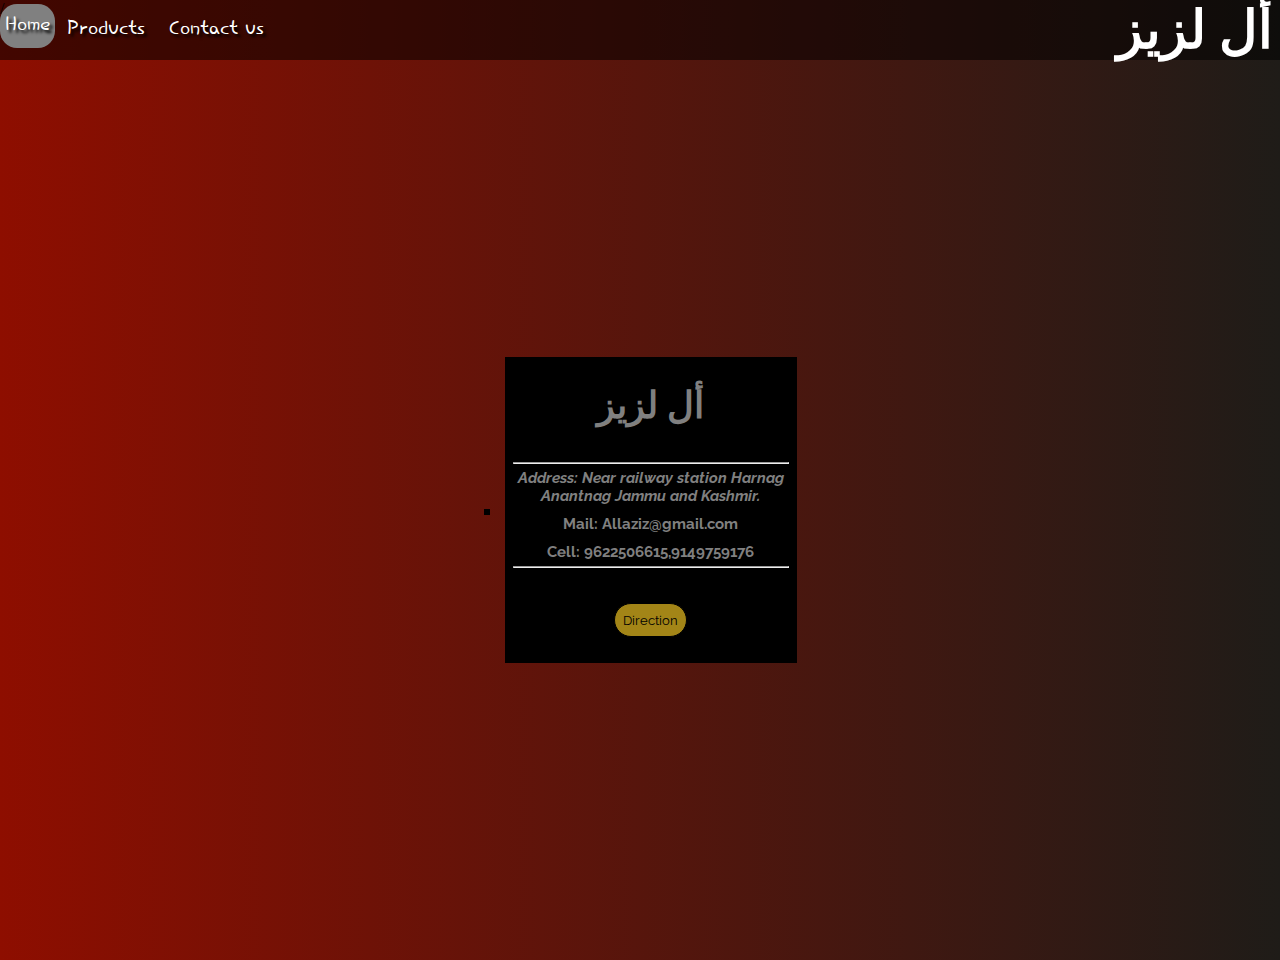
==== contact.html @ e4c8b7e9 "Add files via upload" ====
<!DOCTYPE html>
<html lang="en">

<head>
    <meta charset="UTF-8">
    <meta http-equiv="X-UA-Compatible" content="IE=edge">
    <meta name="viewport" content="width=device-width, initial-scale=1.0">
    <title>Al Laziz</title>
    <link rel="stylesheet" href="/contact.css">
    <link rel="stylesheet" media="screen and (max-width: 752px)" href="/a/phonecon.css">
    <link rel="stylesheet" media="screen and (max-width: 484px)" href="/a/phone2.css">
    <link rel="stylesheet" media="screen and (max-width: 372px)" href="/a/phone3.css">
    <style>
        @import url('https://fonts.googleapis.com/css2?family=Alegreya:ital,wght@1,800&family=BhuTuka+Expanded+One&family=Cormorant:wght@300&family=Hi+Melody&family=Indie+Flower&family=Raleway:wght@100;400&family=Ubuntu+Mono&display=swap');
    </style>
    /
</head>

<body>
    <nav id="navbar">

        <ul>
            <li class="list"><a href="/a/index.html">Home</a></li>
            <li class="list"><a href="/a/index.html#goto">Products</a></li>
            <!-- <li class="list"><a href="">About</a></li> -->
            <li class="list"><a href="/a/contact.html">Contact us</a></li>
        </ul>

        <div id="logo">
            <h1>أل لزيز</h1>
        </div>
    </nav>
    <!-- home----------- -->
    <section id="contact">
        <div class="img">
            <a href="https://www.google.com/maps/place/33%C2%B044'18.8%22N+75%C2%B006'30.5%22E/@33.7385556,75.1062835,17z/data=!3m1!4b1!4m5!3m4!1s0x0:0xd4126c415381c00d!8m2!3d33.7385478!4d75.1084723
        "><img src="/a/mapf.png" alt=""></a>
        </div>
        <div class="info">
            <div class="title">
                <h1>أل لزيز</h1>
            </div>
            <div class="adnum">
                <hr>
                <address>
                    <h3>Address: Near railway station Harnag <br> Anantnag Jammu and Kashmir.
                </address>
                <h3>Mail: Allaziz@gmail.com</h3>
                <h3>Cell: 9622506615,9149759176</h3>
                <hr>
            </div>
            <div class="direction">
                <button class="btn"><a
                        href="https://www.google.com/maps/place/33%C2%B044'18.8%22N+75%C2%B006'30.5%22E/@33.7385556,75.1062835,17z/data=!3m1!4b1!4m5!3m4!1s0x0:0xd4126c415381c00d!8m2!3d33.7385478!4d75.1084723">Direction</a></button>
            </div>
        </div>
    </section>
</body>

</html>
---- contact.css ----
*{
    margin:0px;
    padding: 0px;
}

body
{
    background: #8E0E00;  /* fallback for old browsers */
    background: -webkit-linear-gradient(to left, #1F1C18, #8E0E00);  /* Chrome 10-25, Safari 5.1-6 */
    background: linear-gradient(to left, #1F1C18, #8E0E00); /* W3C, IE 10+/ Edge, Firefox 16+, Chrome 26+, Opera 12+, Safari 7+ */
    
}

#navbar::before
{
    content: "";
    z-index: -1;
    background-color: black;
    width: 100%;
    height: 100%;
    position: absolute;
    opacity: 0.53;    
}

#navbar
{
    margin-top: -19px;
    position: relative;
    display: flex;
    align-items: center;
    justify-content: space-between;
}


#logo h1
{
    color: white;
    font-size: 3.3rem;    
    padding-right: 7px;
}

#navbar ul
{
    list-style: none;
    display: flex; 
}

#navbar li a
{
    color: white;
    font-size: 1.7rem;
    display: block;font-family: 'Hi Melody', cursive;
    text-decoration: none;
    padding: 12px;
    text-shadow: black 3px 3px 3px;
 }

#navbar li a:hover
{
    display: block;
    text-decoration: none;
    padding: 5px;
    margin-top: 3px;
    background-color: gray;
    border-radius: 17px;
}



#contact
{
    width: 100%;
    height: 100vh;
    display: flex;
    align-items: center;
    justify-content: center;
}

.img img
{
    height: 301px;
    border: 3px solid black;
}

.info
{
    
    padding: 6px;
    text-align: center;
    background: black;
    color: grey;
    margin-left: 15px;
    display: flex;
    flex-direction: column;
    align-items: center;
    justify-content: space-around;
    border:2px solid black;
    height: 290px;
    font-family: 'Raleway', sans-serif;
    font-size: 13px;
}

.info h1
{
   font-size: 2.3rem;
}

.adnum h3
{
    padding: 5px;
}

.btn
{
    background:	rgb(163, 133, 23);
    border: 1px solid black;
    padding: 8px;
    border-radius: 17px;
}
.btn a
{
    text-decoration: none;
    color: black;
    font-family: 'Raleway', sans-serif;
    
}
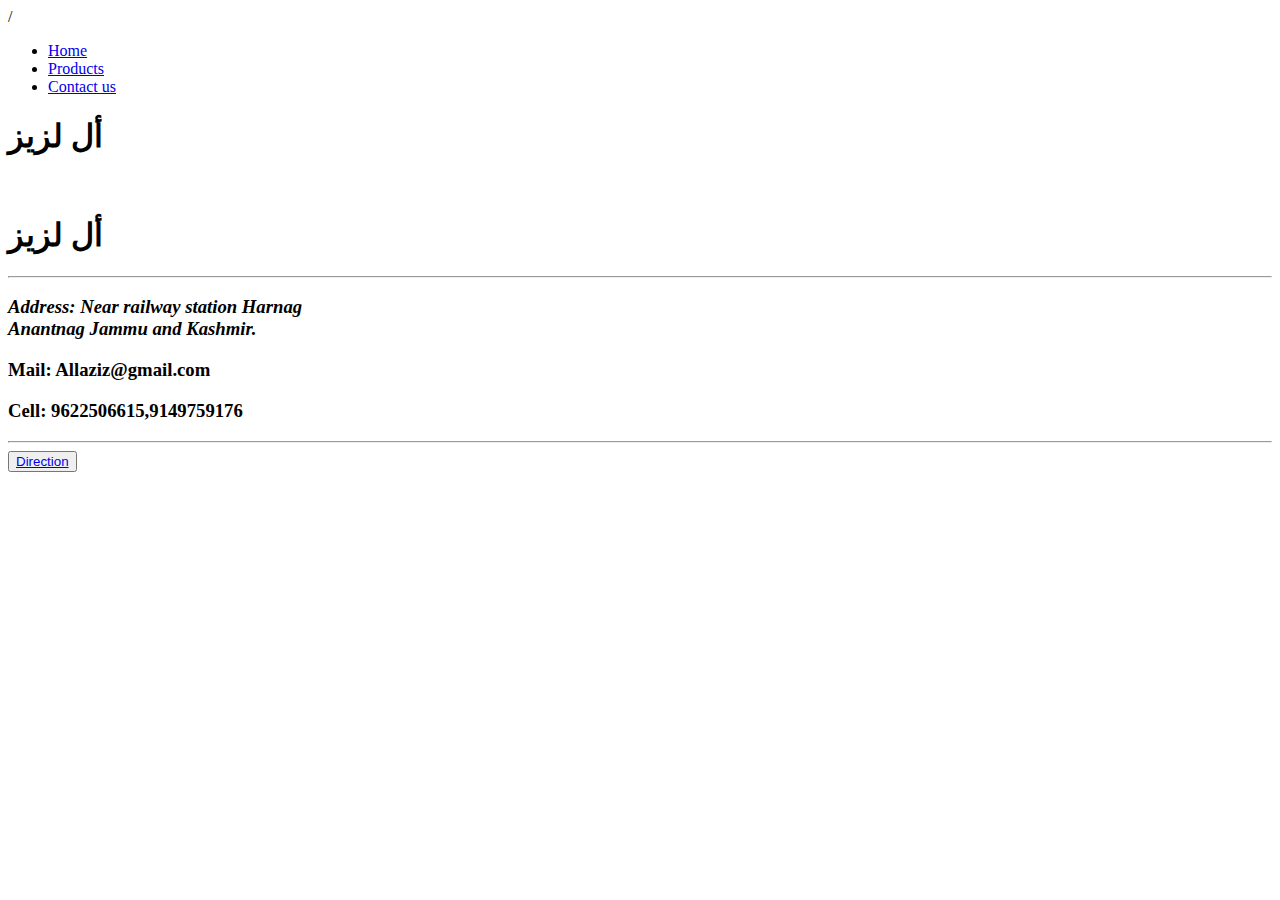
==== commit 7a6ff702: "Update contact.html" ====
--- a/contact.html
+++ b/contact.html
@@ -6,7 +6,7 @@
     <meta http-equiv="X-UA-Compatible" content="IE=edge">
     <meta name="viewport" content="width=device-width, initial-scale=1.0">
     <title>Al Laziz</title>
-    <link rel="stylesheet" href="/contact.css">
+    <link rel="stylesheet" href="/a/contact.css">
     <link rel="stylesheet" media="screen and (max-width: 752px)" href="/a/phonecon.css">
     <link rel="stylesheet" media="screen and (max-width: 484px)" href="/a/phone2.css">
     <link rel="stylesheet" media="screen and (max-width: 372px)" href="/a/phone3.css">
@@ -57,4 +57,4 @@
     </section>
 </body>
 
-</html>+</html>
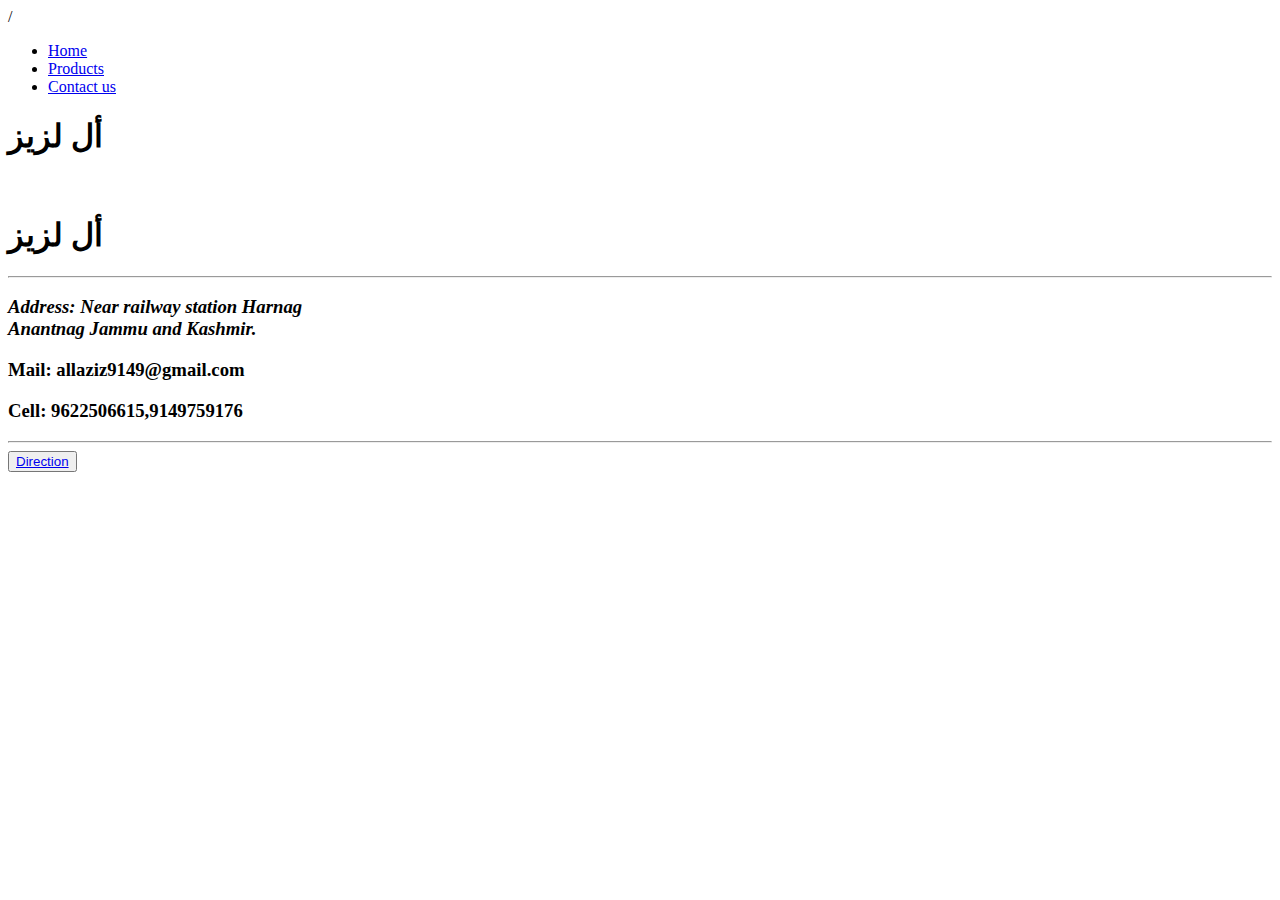
==== commit 0ef350fa: "Update contact.html" ====
--- a/contact.html
+++ b/contact.html
@@ -45,7 +45,7 @@
                 <address>
                     <h3>Address: Near railway station Harnag <br> Anantnag Jammu and Kashmir.
                 </address>
-                <h3>Mail: Allaziz@gmail.com</h3>
+                <h3>Mail: allaziz9149@gmail.com</h3>
                 <h3>Cell: 9622506615,9149759176</h3>
                 <hr>
             </div>
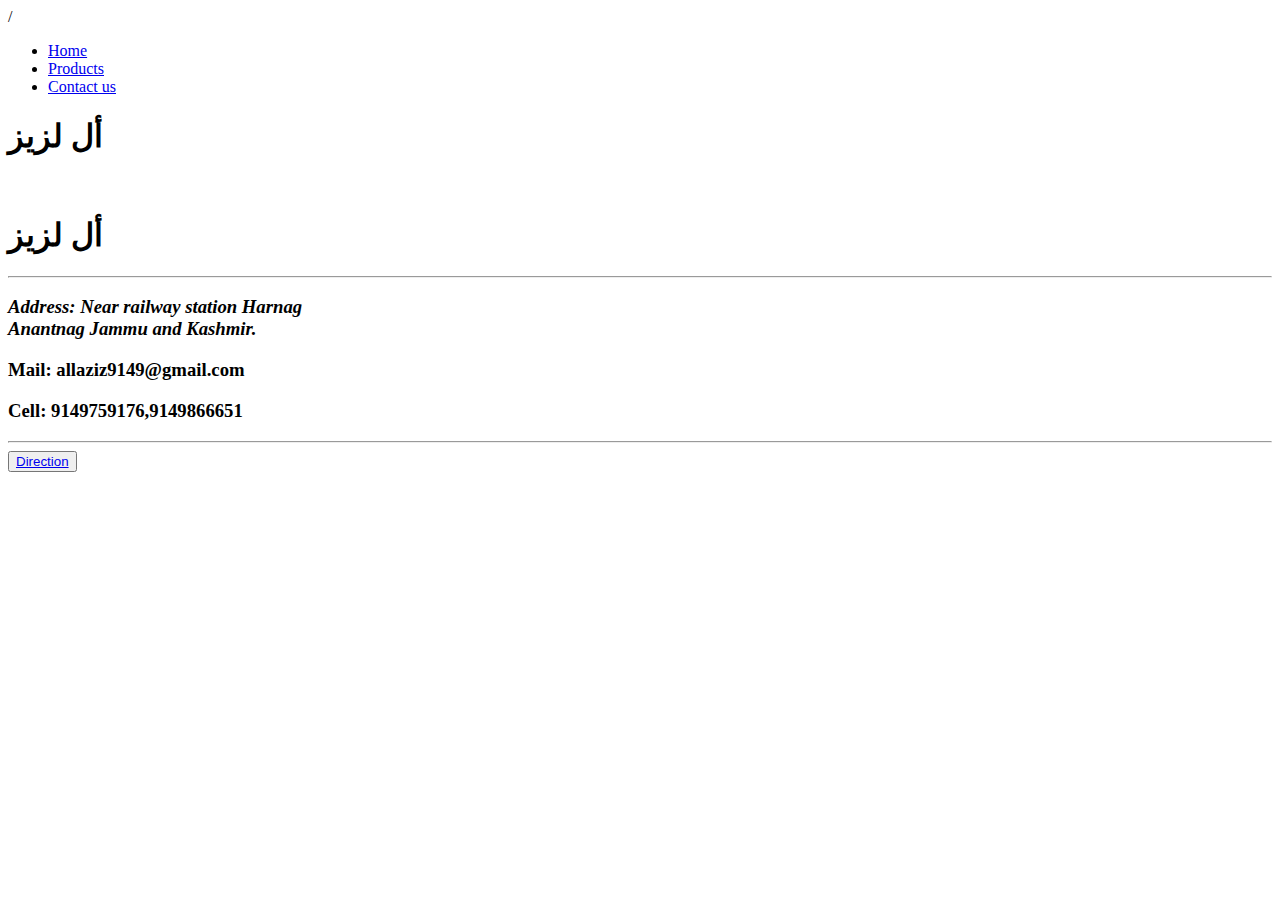
==== commit 1b0991ed: "Update contact.html" ====
--- a/contact.html
+++ b/contact.html
@@ -46,7 +46,7 @@
                     <h3>Address: Near railway station Harnag <br> Anantnag Jammu and Kashmir.
                 </address>
                 <h3>Mail: allaziz9149@gmail.com</h3>
-                <h3>Cell: 9622506615,9149759176</h3>
+                <h3>Cell: 9149759176,9149866651</h3>
                 <hr>
             </div>
             <div class="direction">
